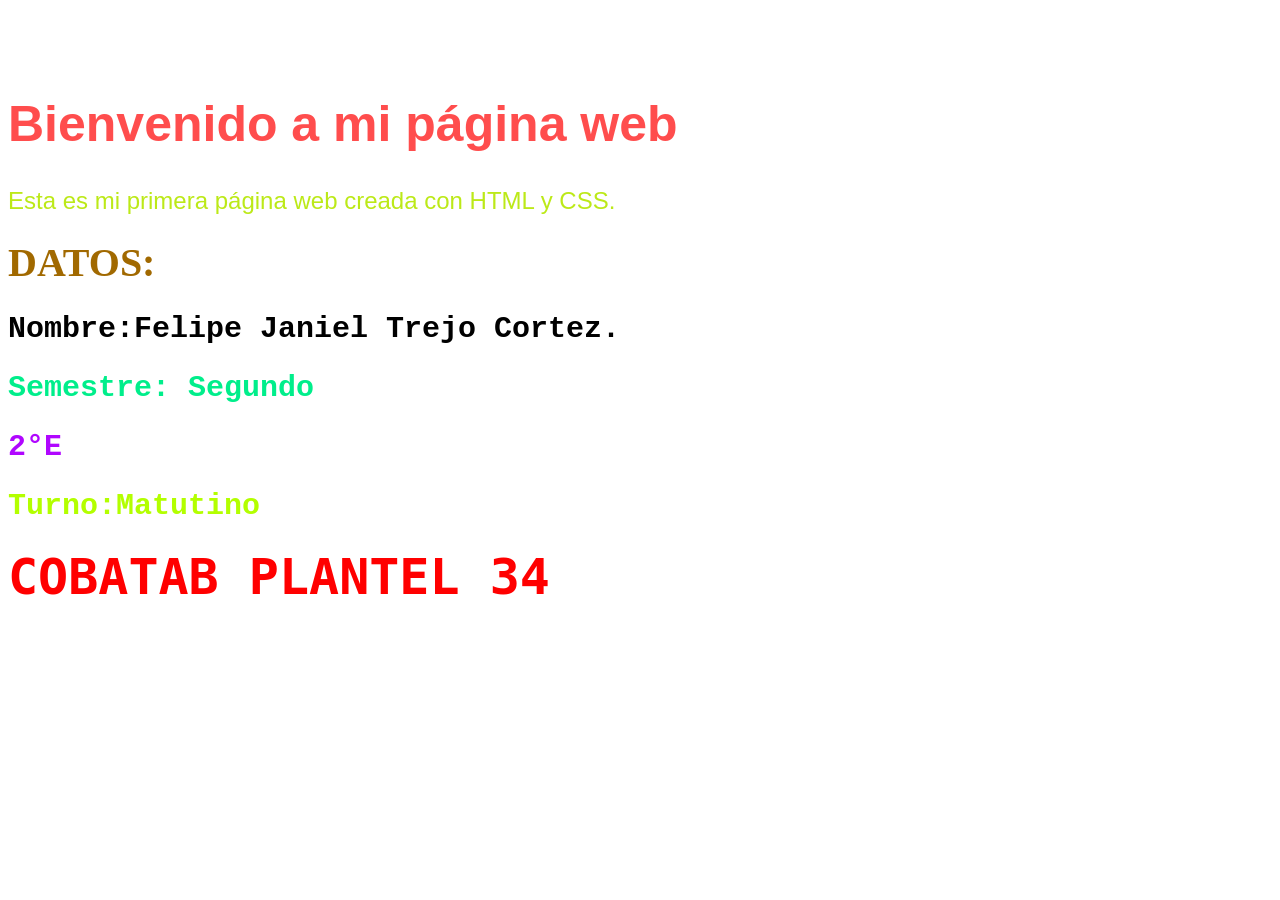
==== index.html @ 4bcfccda "Rename hindex.html to index.html" ====
<!DOCTYPE html>
<html lang="es">
<head>
    <meta charset="UTF-8">
    <meta name="viewport" content="width=device-width, initial-scale=1.0">
    <title>Mi primera página web</title>
    <link rel="stylesheet" href="styles.css">
</head>
<body>
    <link rel="stylesheet" href="styles.css">
<video autoplay muted loop id="myVideo">
  <source src="pez.mp4" type="video/mp4">
  Tu navegador no soporta el elemento de video.
</video>

<video autoplay muted loop id="myVideo2">
  <source src="Trivago.mp4" type="video/mp4">
  Tu navegador no soporta el elemento de video.
</video>


<h1 class="titulo">Bienvenido a mi página web</h1> 
<p class="texto">Esta es mi primera página web creada con HTML y CSS.</p>
<h1 class="subtitulo">DATOS:</h1>
<h2 class="xd">Nombre:Felipe Janiel Trejo Cortez.</h2>
<h2 class="ez">Semestre: Segundo</h2>
<h2 class="mu"> 2°E</h2> 
<h2 class="zi">Turno:Matutino</h2>
<h1 class="titulo2"> COBATAB PLANTEL 34</h1>

</body>
</html>
---- styles.css ----
body{
    background-image: url(Flor.jpg);
    background-size: cover;
    background-attachment: fixed;
    background-position: center center;
    background-repeat: no-repeat;
    
}


#myVideo {
    position: right;
    zoom: 0.2;
    right: 10;
    bottom: 10;
    min-width: 10%;
    min-height: 10%;
}

.titulo {
    color: rgba(255, 0, 0, 0.699);
    text-align: left;
    font-size: 50px;
    font-family: 'Trebuchet MS', 'Lucida Sans Unicode', 'Lucida Grande', sans-serif;
    margin-top: 20px;
}
.texto {
    position: center;
    top: 50%;
    left: 50%;
    color: rgb(188, 233, 24);
    font-size: 24px;
    font-family: Arial, sans-serif;
}

.subtitulo {
    color: rgb(161, 105, 0);
    text-align: left;
    font-size: 40px;
    font-family:'Times New Roman', Times, serif;
    margin-top: 20px;
}

.xd {
    color: rgb(0, 0, 0);
    text-align: left;
    font-size: 30px;
    font-family: 'Courier New', Courier, monospace;
    margin-top: 20px;
}

.ez {
    color: rgb(0, 238, 139);
    text-align: left;
    font-size: 30px;
    font-family: 'Courier New', Courier, monospace;
    margin-top: 20px;
}

.mu {
    color: rgb(176, 6, 255);
    text-align: left;
    font-size: 30px;
    font-family: 'Courier New', Courier, monospace;
    margin-top: 20px;
}

.zi {
    color: rgb(179, 255, 0);
    text-align: left;
    font-size: 30px;
    font-family: 'Courier New', Courier, monospace;
    margin-top: 20px;
}

.titulo2 {
    color: rgb(255, 0, 0);
    text-align: left;
    font-size: 50px;
    font-family: 'Lucida Console', Monaco, monospace;
    margin-top: 20px;
}

#myVideo2 {
    position: fixed;
    zoom: 0.7;
    right: 20px;
    z-index: 10;
    bottom: 20px;
    width: 300px;
    height: auto;
}
---- styles.css ----
body{
    background-image: url(Flor.jpg);
    background-size: cover;
    background-attachment: fixed;
    background-position: center center;
    background-repeat: no-repeat;
    
}


#myVideo {
    position: right;
    zoom: 0.2;
    right: 10;
    bottom: 10;
    min-width: 10%;
    min-height: 10%;
}

.titulo {
    color: rgba(255, 0, 0, 0.699);
    text-align: left;
    font-size: 50px;
    font-family: 'Trebuchet MS', 'Lucida Sans Unicode', 'Lucida Grande', sans-serif;
    margin-top: 20px;
}
.texto {
    position: center;
    top: 50%;
    left: 50%;
    color: rgb(188, 233, 24);
    font-size: 24px;
    font-family: Arial, sans-serif;
}

.subtitulo {
    color: rgb(161, 105, 0);
    text-align: left;
    font-size: 40px;
    font-family:'Times New Roman', Times, serif;
    margin-top: 20px;
}

.xd {
    color: rgb(0, 0, 0);
    text-align: left;
    font-size: 30px;
    font-family: 'Courier New', Courier, monospace;
    margin-top: 20px;
}

.ez {
    color: rgb(0, 238, 139);
    text-align: left;
    font-size: 30px;
    font-family: 'Courier New', Courier, monospace;
    margin-top: 20px;
}

.mu {
    color: rgb(176, 6, 255);
    text-align: left;
    font-size: 30px;
    font-family: 'Courier New', Courier, monospace;
    margin-top: 20px;
}

.zi {
    color: rgb(179, 255, 0);
    text-align: left;
    font-size: 30px;
    font-family: 'Courier New', Courier, monospace;
    margin-top: 20px;
}

.titulo2 {
    color: rgb(255, 0, 0);
    text-align: left;
    font-size: 50px;
    font-family: 'Lucida Console', Monaco, monospace;
    margin-top: 20px;
}

#myVideo2 {
    position: fixed;
    zoom: 0.7;
    right: 20px;
    z-index: 10;
    bottom: 20px;
    width: 300px;
    height: auto;
}
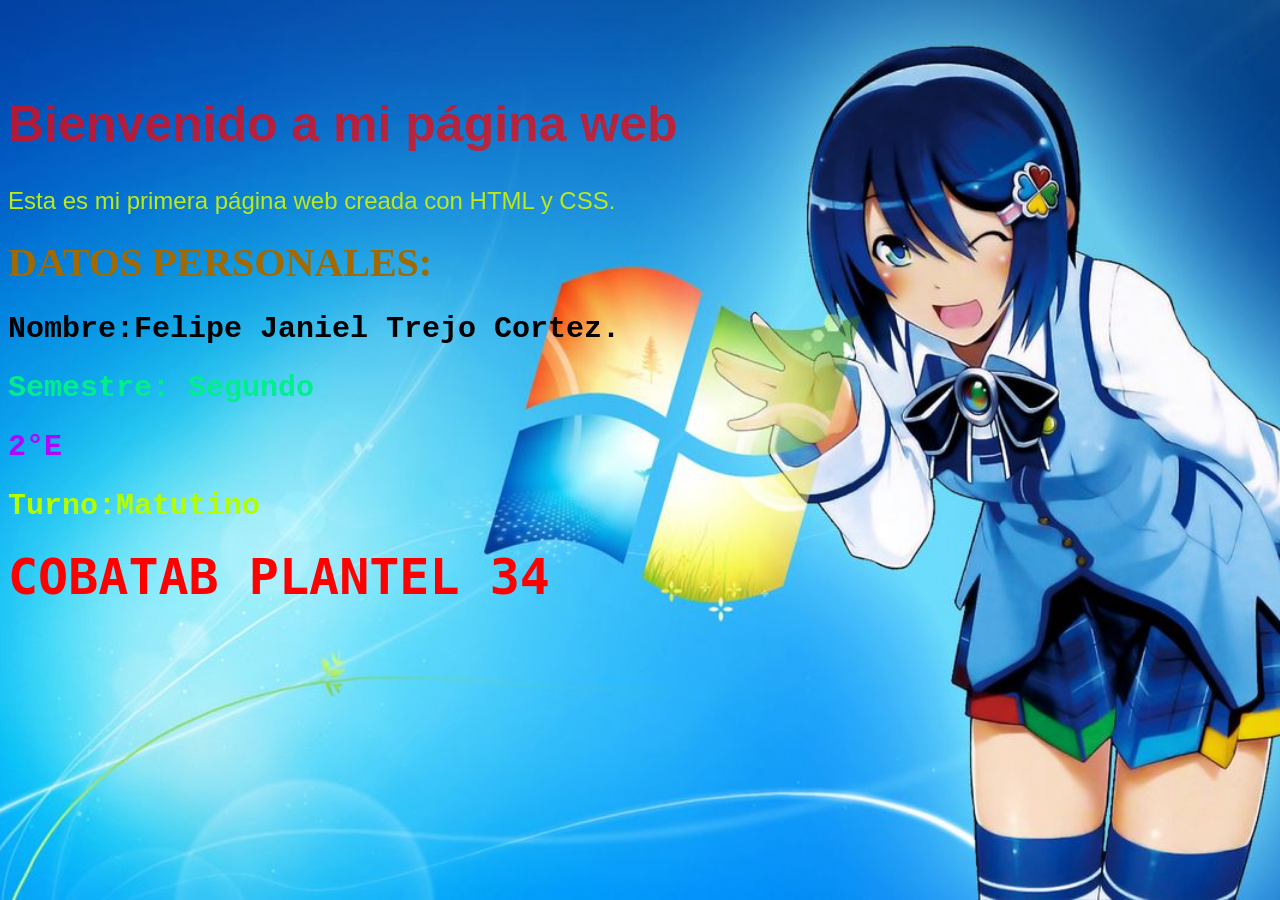
==== commit 8e74fcb4: "Revise personal data section in index.html Updated the personal data section in index.html." ====
--- a/index.html
+++ b/index.html
@@ -21,7 +21,7 @@
 
 <h1 class="titulo">Bienvenido a mi página web</h1> 
 <p class="texto">Esta es mi primera página web creada con HTML y CSS.</p>
-<h1 class="subtitulo">DATOS:</h1>
+<h1 class="subtitulo">DATOS PERSONALES:</h1>
 <h2 class="xd">Nombre:Felipe Janiel Trejo Cortez.</h2>
 <h2 class="ez">Semestre: Segundo</h2>
 <h2 class="mu"> 2°E</h2> 
--- a/styles.css
+++ b/styles.css
@@ -1,5 +1,5 @@
 body{
-    background-image: url(Flor.jpg);
+    background-image: url('flor.JPG');
     background-size: cover;
     background-attachment: fixed;
     background-position: center center;
--- a/styles.css
+++ b/styles.css
@@ -1,5 +1,5 @@
 body{
-    background-image: url(Flor.jpg);
+    background-image: url('flor.JPG');
     background-size: cover;
     background-attachment: fixed;
     background-position: center center;
